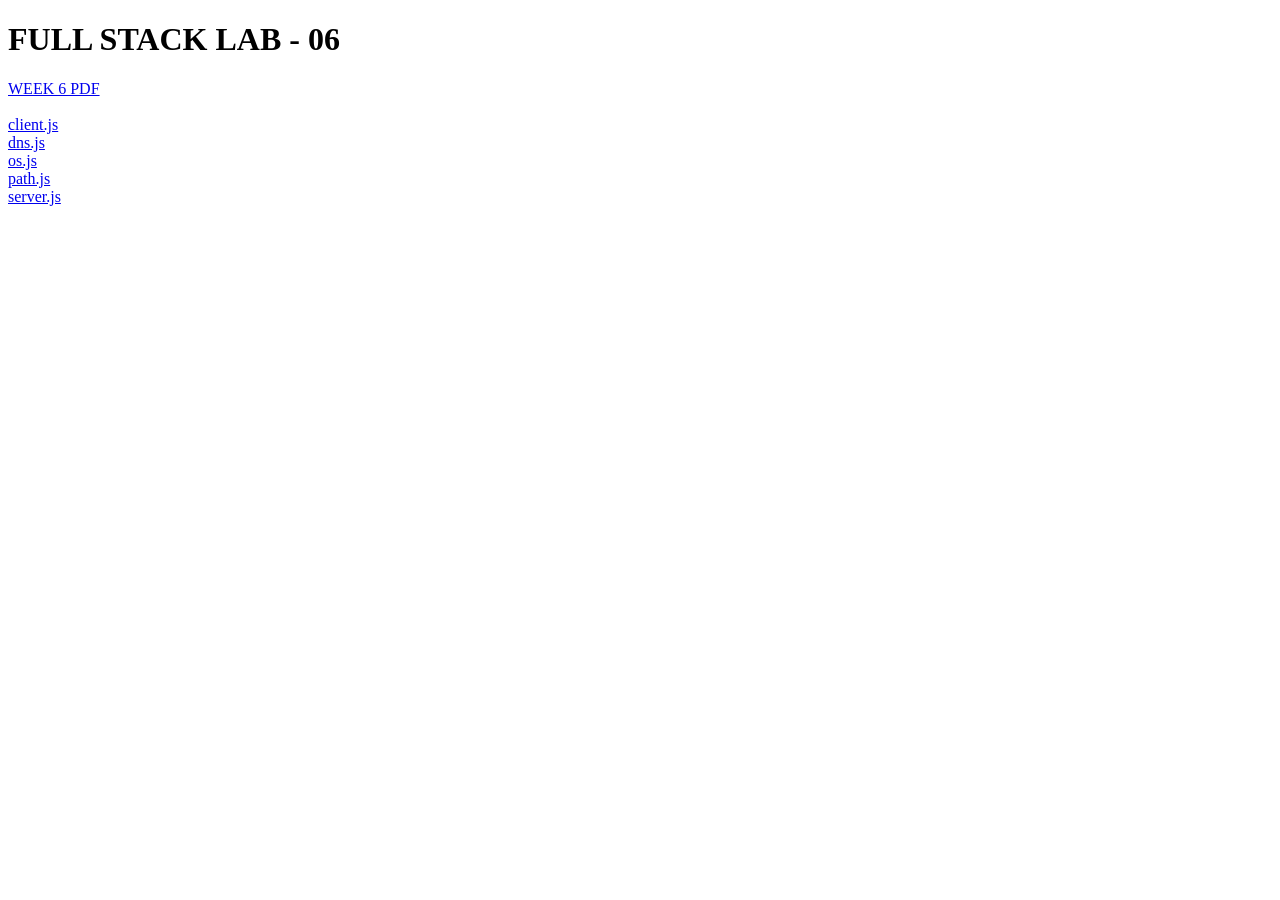
==== week-6/index.html @ 2dc010f7 "Add index.html for Full Stack Lab 06" ====
<!DOCTYPE html>
<html>
<head>
    <title>FS LAB 06</title>
</head>
<body>

    <h1>FULL STACK LAB - 06</h1>

    <a href="WEEK%206.pdf">WEEK 6 PDF</a><br><br>

    <a href="client.js">client.js</a><br>
    <a href="dns.js">dns.js</a><br>
    <a href="os.js">os.js</a><br>
    <a href="path.js">path.js</a><br>
    <a href="server.js">server.js</a><br>

</body>
</html>
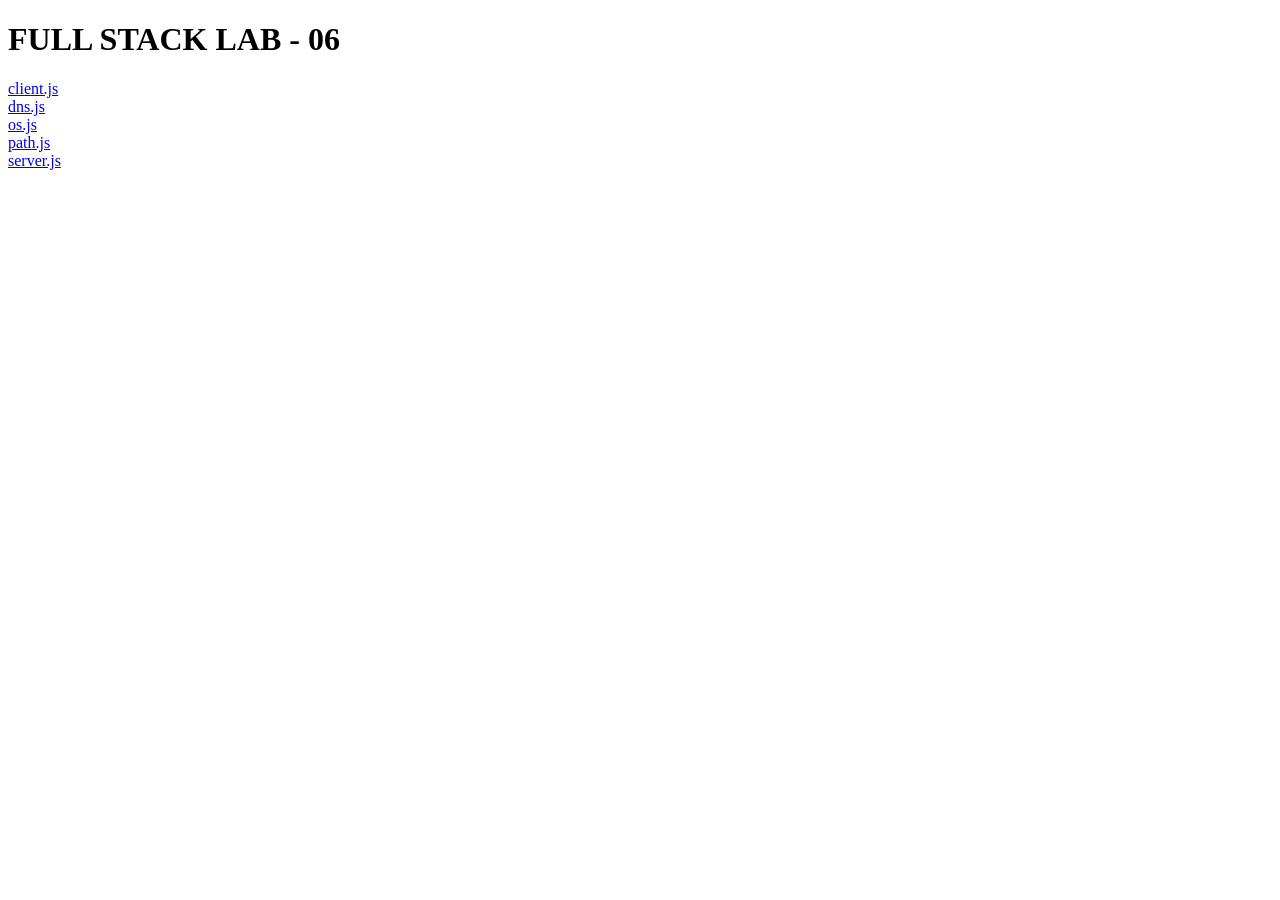
==== commit d4262ba0: "Remove link to WEEK 6 PDF from index.html" ====
--- a/week-6/index.html
+++ b/week-6/index.html
@@ -7,7 +7,7 @@
 
     <h1>FULL STACK LAB - 06</h1>
 
-    <a href="WEEK%206.pdf">WEEK 6 PDF</a><br><br>
+    
 
     <a href="client.js">client.js</a><br>
     <a href="dns.js">dns.js</a><br>
